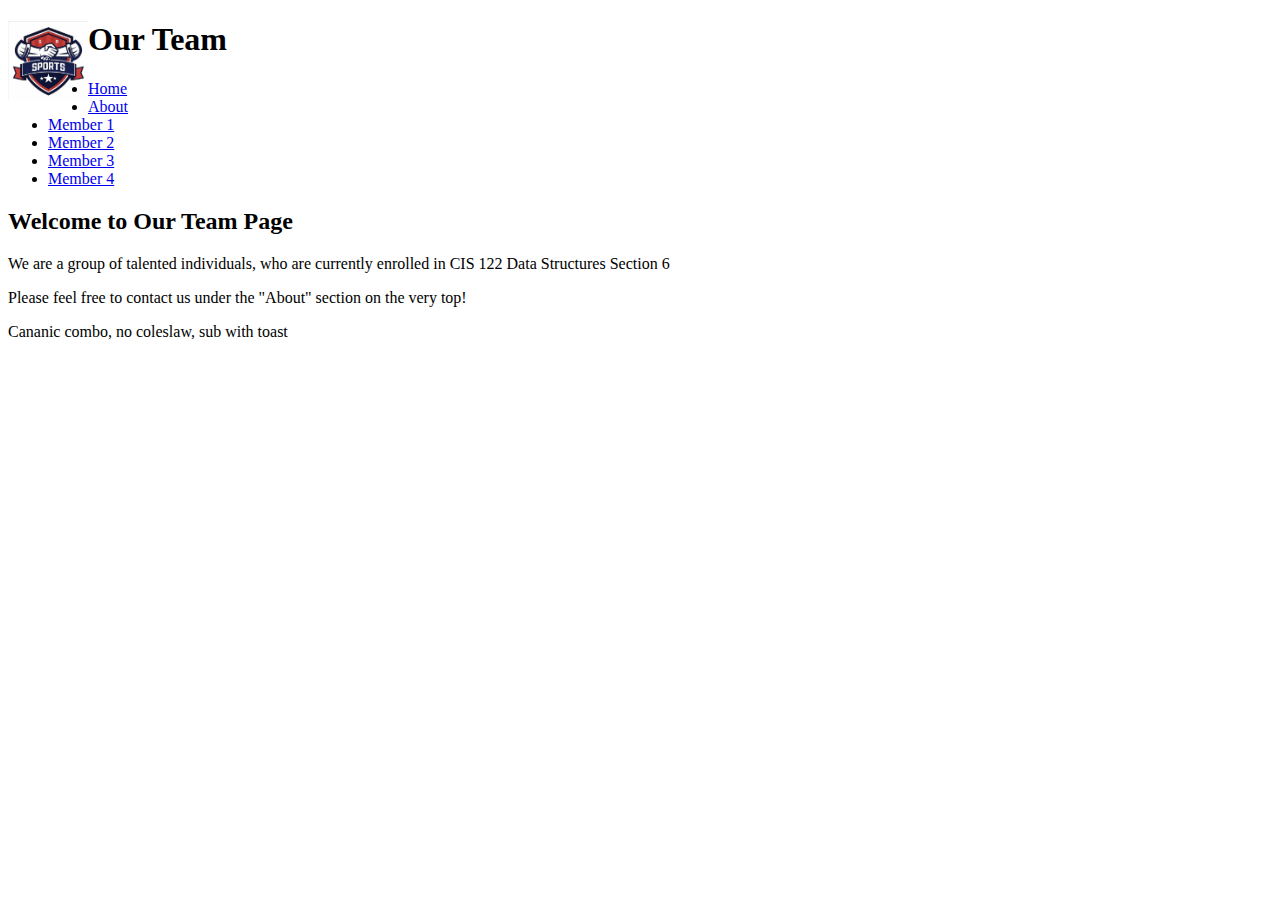
==== index.html @ 7b99faba "Update index.html" ====
<!DOCTYPE html>
<html lang="en">
<head>
    <meta charset="UTF-8">
    <meta name="viewport" content="width=device-width, initial-scale=1.0">
    <title>Team Homepage</title>
</head>
<body>
    <!-- Logo -->
    <header>
        <img src="Logo1.png" style="float:left; width:80px; height:80px;">
        <h1>Our Team</h1>
    </header>
    
    <!-- Navigation Panel -->
    <nav>
        <ul>
            <li><a href="index.html">Home</a></li>
            <li><a href="HOME.html">About</a></li>
            <li><a href="EddieN.html">Member 1</a></li>
            <li><a href="KarterR.html">Member 2</a></li>
            <li><a href="MasonV.html">Member 3</a></li>
            <li><a href="RexF.html">Member 4</a></li>


            <!-- Add more members as needed -->
        </ul>
    </nav>

    <!-- Homepage Content -->
    <section>
        <h2>Welcome to Our Team Page</h2>
        <p>We are a group of talented individuals, who are currently enrolled in CIS 122 Data Structures Section 6</p>
        <p>Please feel free to contact us under the "About" section on the very top!</p>
        
        <p>Cananic combo, no coleslaw, sub with toast</p>

    </section>
</body>
</html>
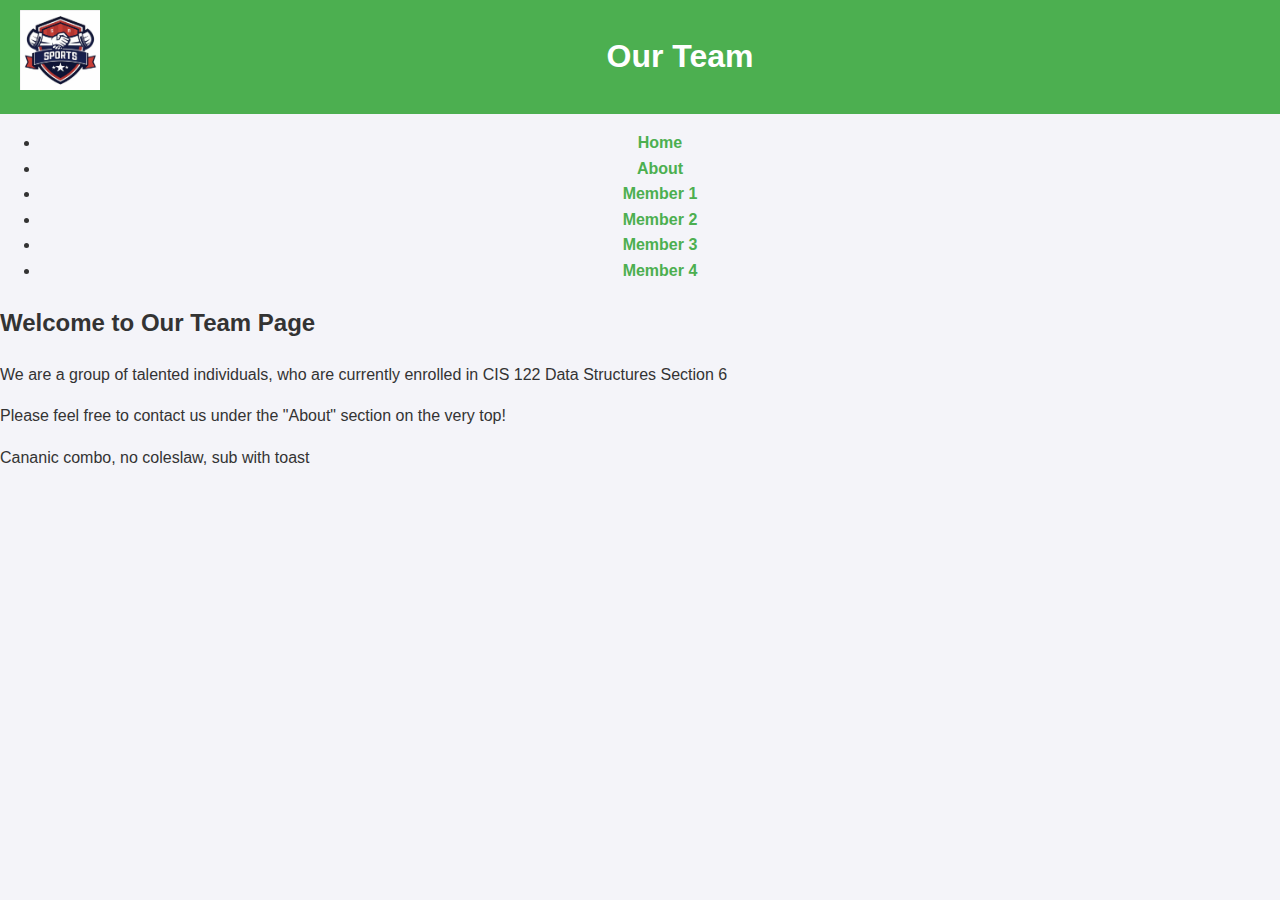
==== commit 720e65d2: "Update index.html" ====
--- a/index.html
+++ b/index.html
@@ -4,6 +4,8 @@
     <meta charset="UTF-8">
     <meta name="viewport" content="width=device-width, initial-scale=1.0">
     <title>Team Homepage</title>
+    <link rel="stylesheet" href="style.css">
+
 </head>
 <body>
     <!-- Logo -->
--- a/style.css
+++ b/style.css
@@ -0,0 +1,49 @@
+body {
+    font-family: Arial, sans-serif;
+    line-height: 1.6;
+    margin: 0;
+    padding: 0;
+    background-color: #f4f4f9;
+    color: #333;
+}
+
+header {
+    background: #4CAF50;
+    color: white;
+    padding: 10px 20px;
+    text-align: center;
+}
+
+nav {
+    text-align: center;
+    margin: 10px 0;
+}
+
+nav a {
+    margin: 0 15px;
+    text-decoration: none;
+    color: #4CAF50;
+    font-weight: bold;
+}
+
+nav a:hover {
+    text-decoration: underline;
+}
+
+.container {
+    width: 80%;
+    margin: 20px auto;
+    background: white;
+    padding: 20px;
+    box-shadow: 0 0 10px rgba(0, 0, 0, 0.1);
+}
+
+footer {
+    text-align: center;
+    background: #333;
+    color: white;
+    padding: 10px 0;
+    position: fixed;
+    bottom: 0;
+    width: 100%;
+}
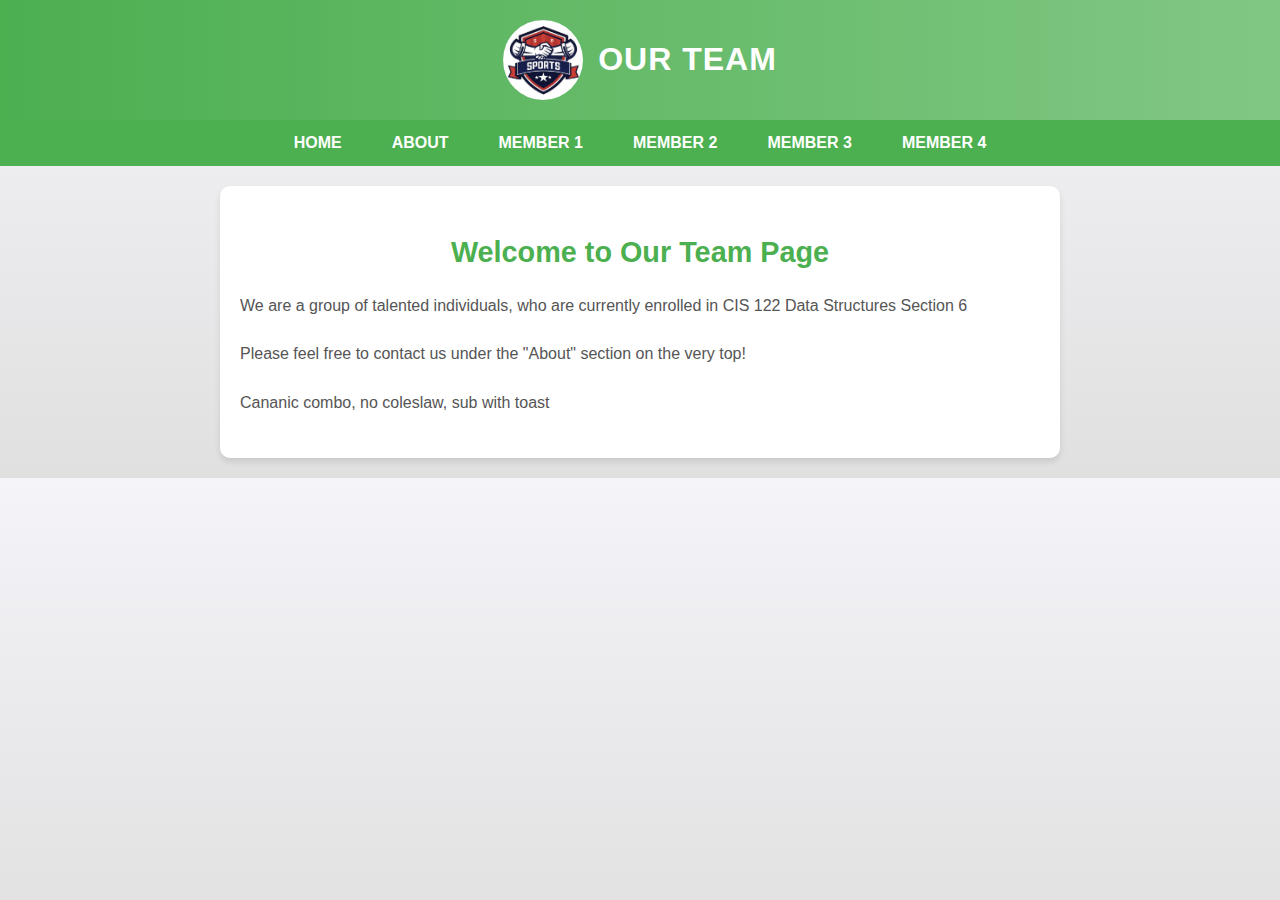
==== commit 5ddb5c7d: "Update index.html" ====
--- a/index.html
+++ b/index.html
@@ -5,6 +5,8 @@
     <meta name="viewport" content="width=device-width, initial-scale=1.0">
     <title>Team Homepage</title>
     <link rel="stylesheet" href="style.css">
+    <script src="script.js" defer></script>
+
 
 </head>
 <body>
--- a/style.css
+++ b/style.css
@@ -1,49 +1,137 @@
+/* General Reset */
 body {
     font-family: Arial, sans-serif;
     line-height: 1.6;
     margin: 0;
     padding: 0;
-    background-color: #f4f4f9;
+    background: linear-gradient(to bottom, #f4f4f9, #e0e0e0); /* Soft gradient background */
     color: #333;
 }
 
+/* Header Section */
 header {
-    background: #4CAF50;
+    background: linear-gradient(90deg, #4CAF50, #81C784); /* Gradient header */
     color: white;
-    padding: 10px 20px;
+    padding: 20px 0;
+    display: flex;
+    justify-content: center;
+    align-items: center;
+    gap: 15px; /* Spacing between logo and title */
+    box-shadow: 0 4px 6px rgba(0, 0, 0, 0.1); /* Subtle shadow */
+}
+
+header img {
+    width: 80px; /* Fixed logo size */
+    height: 80px;
+    border-radius: 50%; /* Circular logo */
+    object-fit: cover;
+}
+
+header h1 {
+    font-size: 2rem;
+    margin: 0;
+    text-transform: uppercase;
+    letter-spacing: 1px;
+}
+
+/* Navigation Bar */
+nav ul {
+    list-style-type: none;
+    display: flex;
+    justify-content: center;
+    gap: 20px;
+    padding: 10px 0;
+    margin: 0;
+    background: #4CAF50; /* Match theme */
+}
+
+nav a {
+    color: white;
+    font-weight: bold;
+    text-decoration: none;
+    padding: 10px 15px;
+    text-transform: uppercase;
+    transition: background-color 0.3s ease, color 0.3s ease; /* Smooth hover */
+}
+
+nav a:hover {
+    background-color: white;
+    color: #4CAF50;
+    border-radius: 5px;
+}
+
+/* Main Section */
+section {
+    max-width: 800px;
+    margin: 20px auto;
+    background: white;
+    padding: 20px;
+    border-radius: 10px;
+    box-shadow: 0 4px 6px rgba(0, 0, 0, 0.1); /* Subtle shadow */
+}
+
+section h2 {
+    font-size: 1.8rem;
+    color: #4CAF50;
+    margin-bottom: 10px;
     text-align: center;
 }
 
-nav {
-    text-align: center;
-    margin: 10px 0;
+section p {
+    font-size: 1rem;
+    line-height: 1.8;
+    color: #555;
+    margin-bottom: 20px;
 }
 
-nav a {
-    margin: 0 15px;
-    text-decoration: none;
-    color: #4CAF50;
-    font-weight: bold;
+/* Member Card */
+.member-card {
+    max-width: 500px;
+    margin: 30px auto;
+    background: #ffffff;
+    border-radius: 15px;
+    box-shadow: 0 4px 8px rgba(0, 0, 0, 0.1);
+    overflow: hidden;
+    padding: 20px;
+    text-align: center;
+    transition: transform 0.3s ease, box-shadow 0.3s ease;
 }
 
-nav a:hover {
-    text-decoration: underline;
+.member-card:hover {
+    transform: translateY(-5px);
+    box-shadow: 0 8px 15px rgba(0, 0, 0, 0.2);
 }
 
-.container {
-    width: 80%;
-    margin: 20px auto;
-    background: white;
-    padding: 20px;
-    box-shadow: 0 0 10px rgba(0, 0, 0, 0.1);
+.member-info {
+    display: flex;
+    align-items: center;
+    justify-content: center;
+    gap: 20px;
 }
 
+.member-info img {
+    width: 100px;
+    height: 100px;
+    border-radius: 50%;
+    object-fit: cover;
+    box-shadow: 0 2px 5px rgba(0, 0, 0, 0.1);
+}
+
+.member-info .text {
+    text-align: left;
+    font-size: 1rem;
+    color: #333;
+    line-height: 1.5;
+}
+
+/* Footer */
 footer {
     text-align: center;
     background: #333;
     color: white;
-    padding: 10px 0;
+    padding: 15px 0;
     position: fixed;
     bottom: 0;
     width: 100%;
-}
+    box-shadow: 0 -4px 6px rgba(0, 0, 0, 0.1); /* Subtle shadow at the top */
+    font
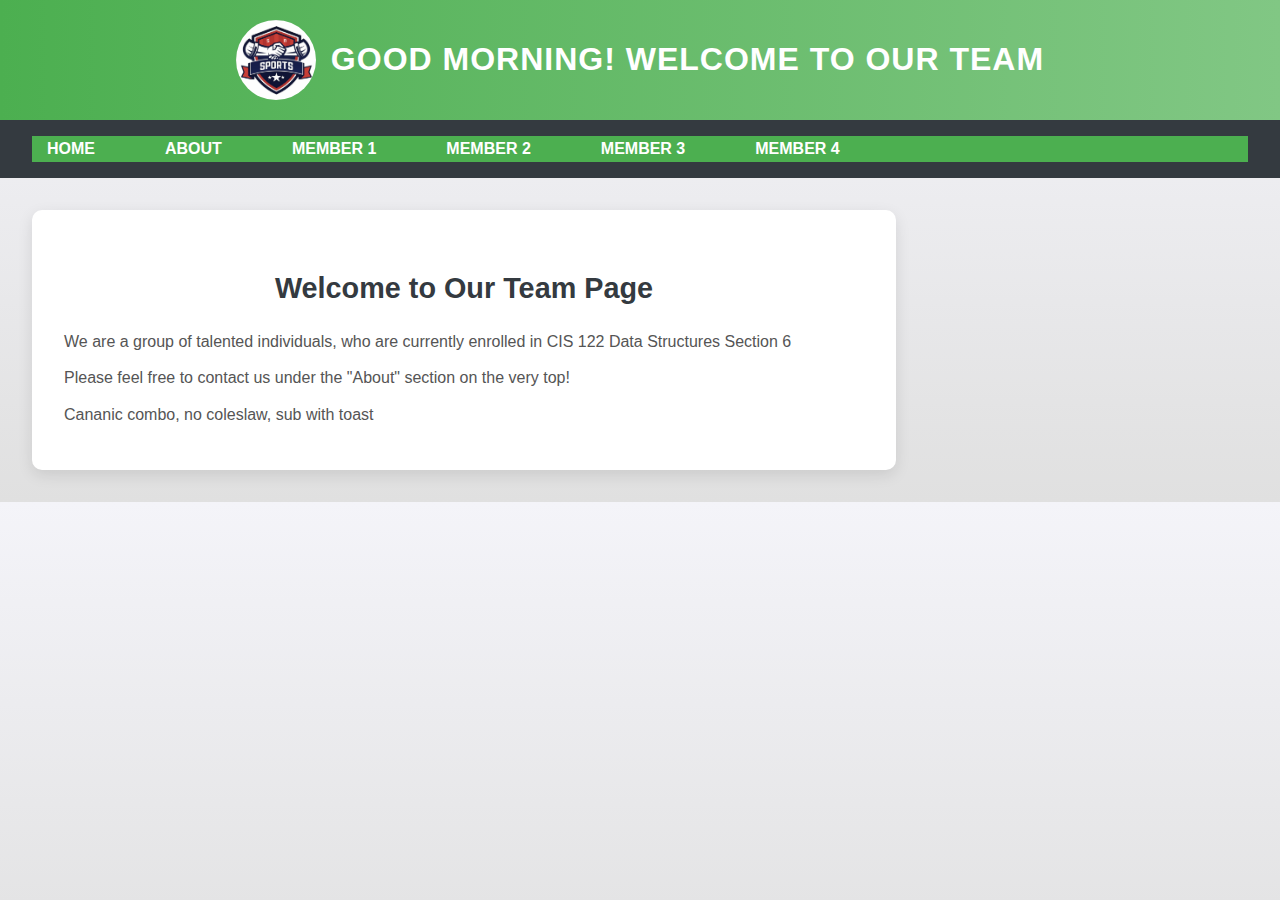
==== commit a2b445f7: "Update index.html" ====
--- a/index.html
+++ b/index.html
@@ -6,6 +6,7 @@
     <title>Team Homepage</title>
     <link rel="stylesheet" href="style.css">
     <script src="script.js" defer></script>
+      <link rel="stylesheet" href="styles1.css">
 
 
 </head>
--- a/styles1.css
+++ b/styles1.css
@@ -0,0 +1,79 @@
+/* General Styles */
+body {
+    font-family: 'Arial', sans-serif;
+    margin: 0;
+    padding: 0;
+    background-color: #f8f9fa;
+    color: #333;
+}
+
+/* Navigation Styles */
+nav {
+    background-color: #343a40;
+    padding: 1rem 2rem;
+}
+nav ul {
+    list-style-type: none;
+    margin: 0;
+    padding: 0;
+    display: flex;
+    justify-content: flex-start;
+}
+nav ul li {
+    margin-right: 20px;
+}
+nav ul li a {
+    color: white;
+    text-decoration: none;
+    font-weight: bold;
+    transition: color 0.3s ease;
+}
+nav ul li a:hover {
+    color: #f8d210;
+}
+
+/* Section Styles */
+section {
+    margin: 2rem;
+    padding: 2rem;
+    background: white;
+    border-radius: 10px;
+    box-shadow: 0 5px 15px rgba(0, 0, 0, 0.1);
+}
+section h2 {
+    color: #343a40;
+    margin-bottom: 1rem;
+}
+section img {
+    border-radius: 50%;
+    margin-bottom: 1rem;
+    border: 3px solid #f8d210;
+}
+section p {
+    margin: 0.5rem 0;
+}
+section ul {
+    list-style-type: none;
+    padding: 0;
+}
+section ul li {
+    margin: 0.5rem 0;
+}
+section ul li a {
+    color: #007bff;
+    text-decoration: none;
+}
+section ul li a:hover {
+    text-decoration: underline;
+}
+
+/* Footer Styles */
+footer {
+    background-color: #343a40;
+    color: white;
+    text-align: center;
+    padding: 1rem 0;
+    position: fixed;
+    bottom: 0;
+    width: 100%;
+}
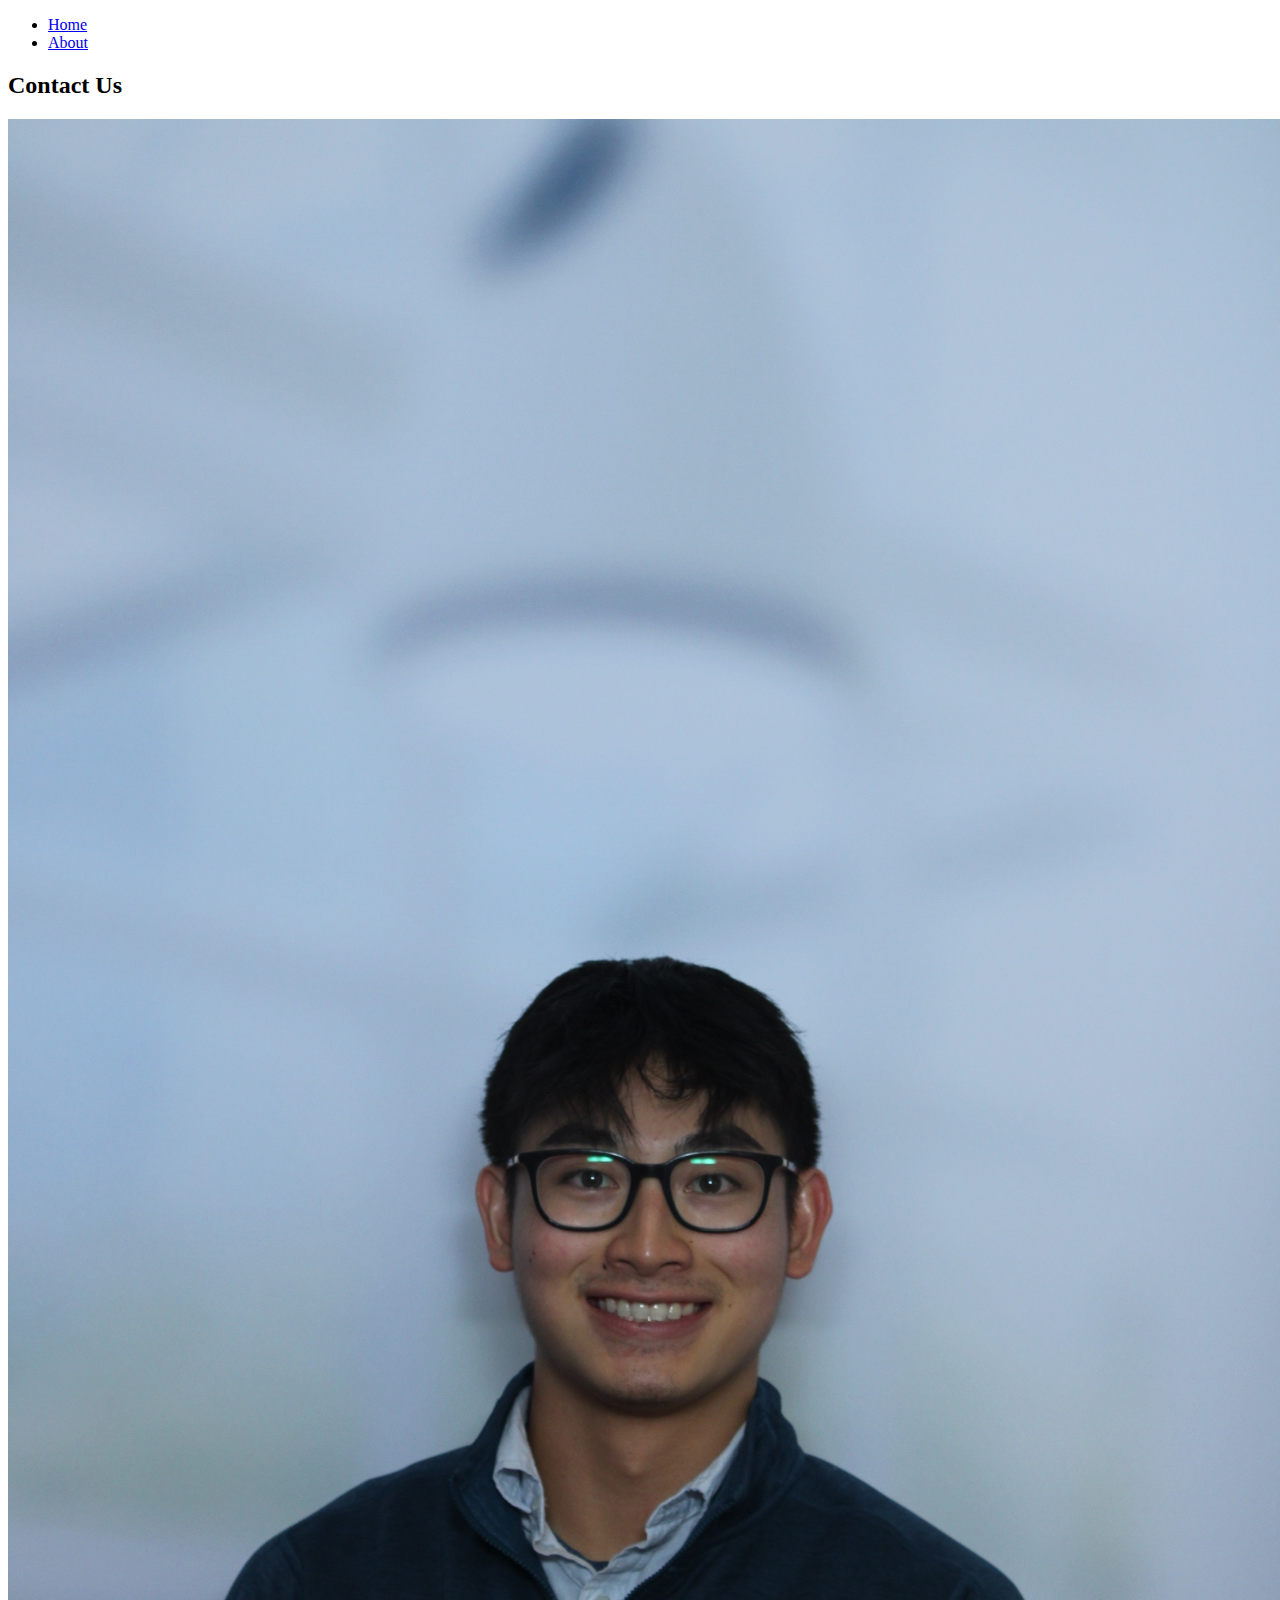
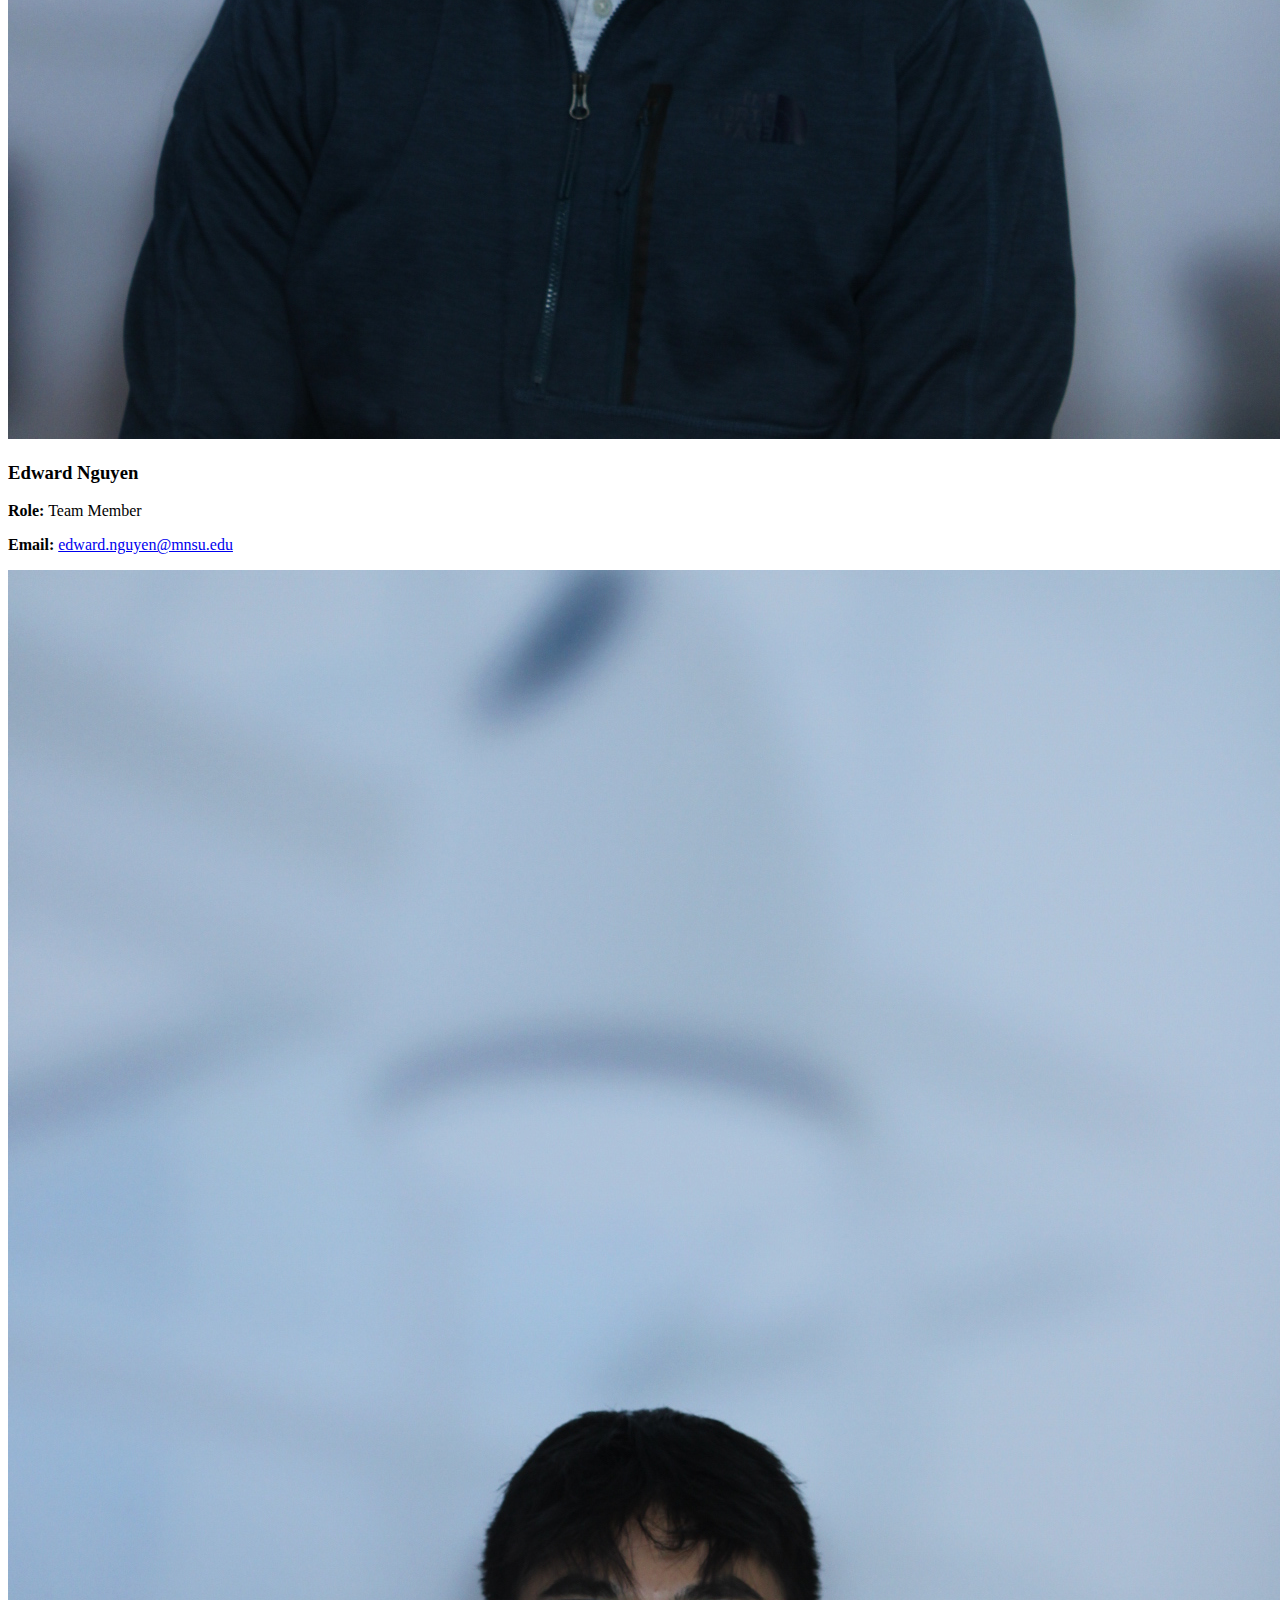
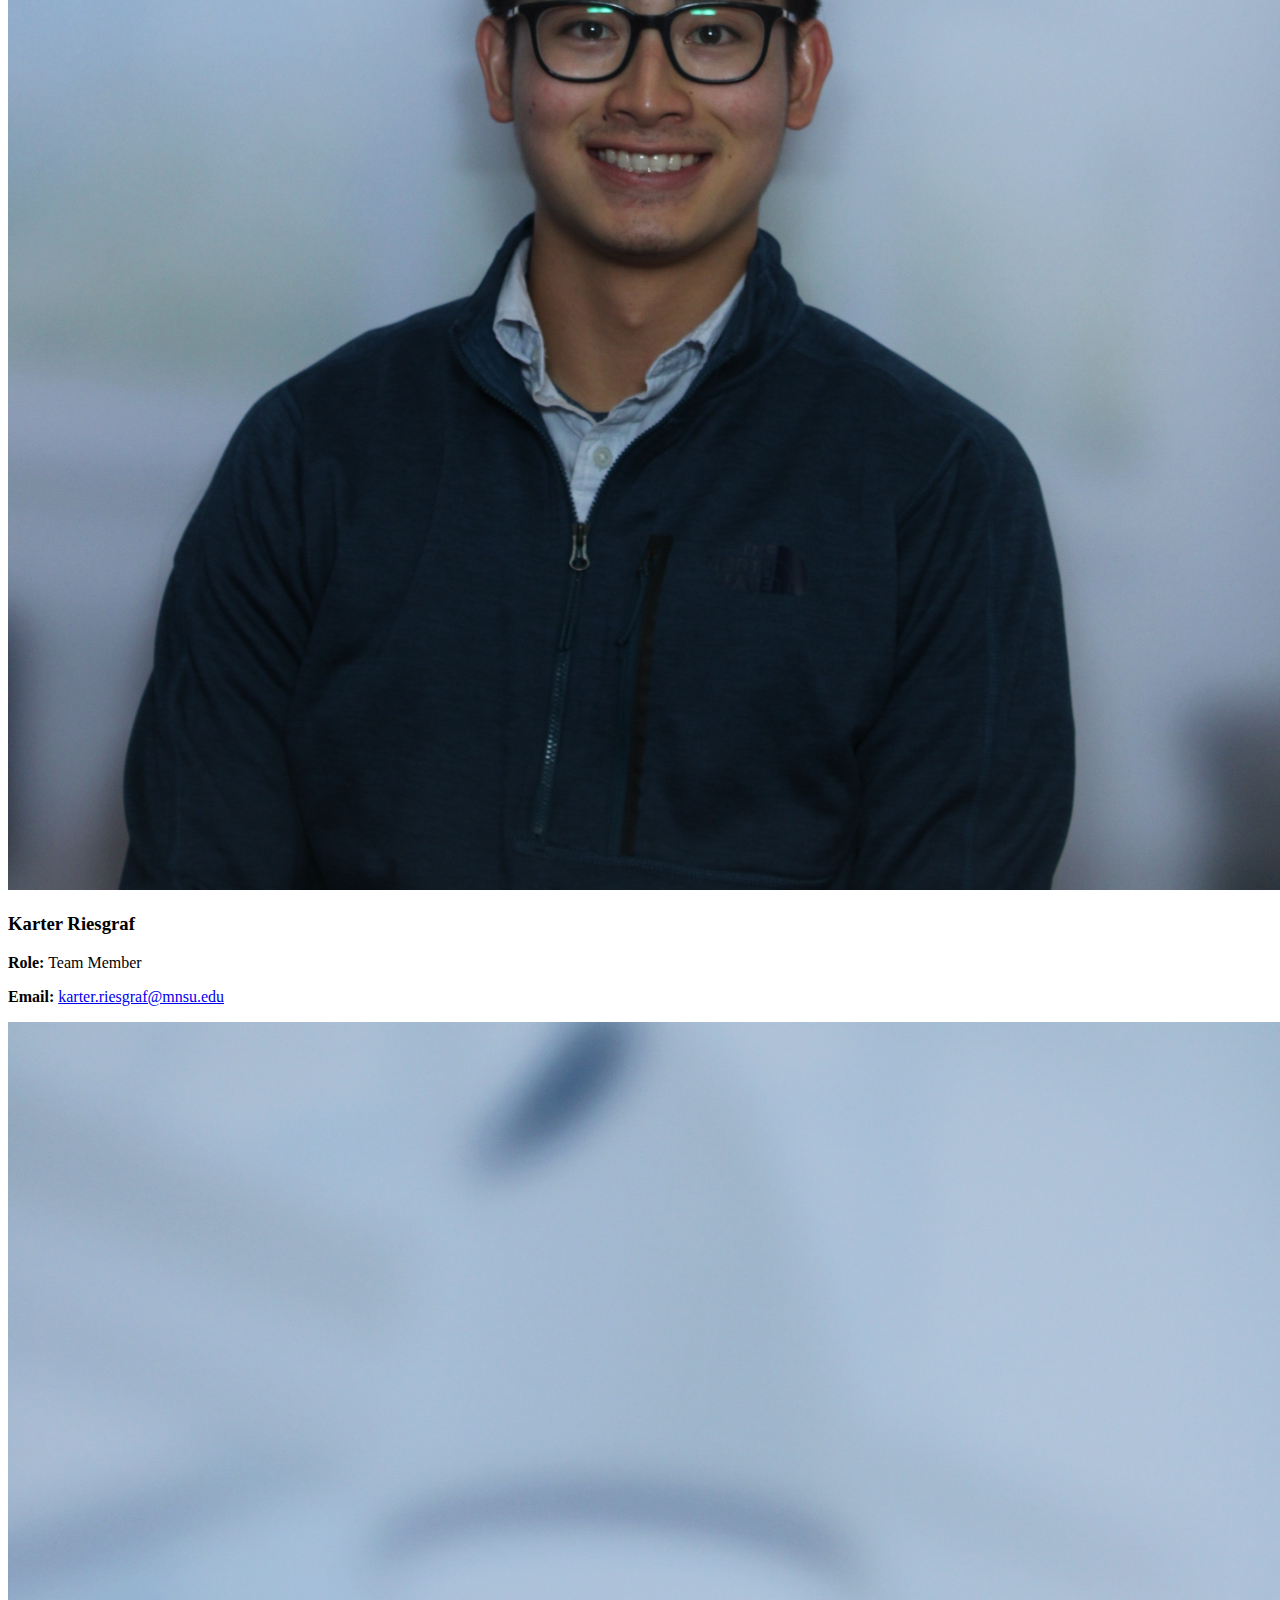
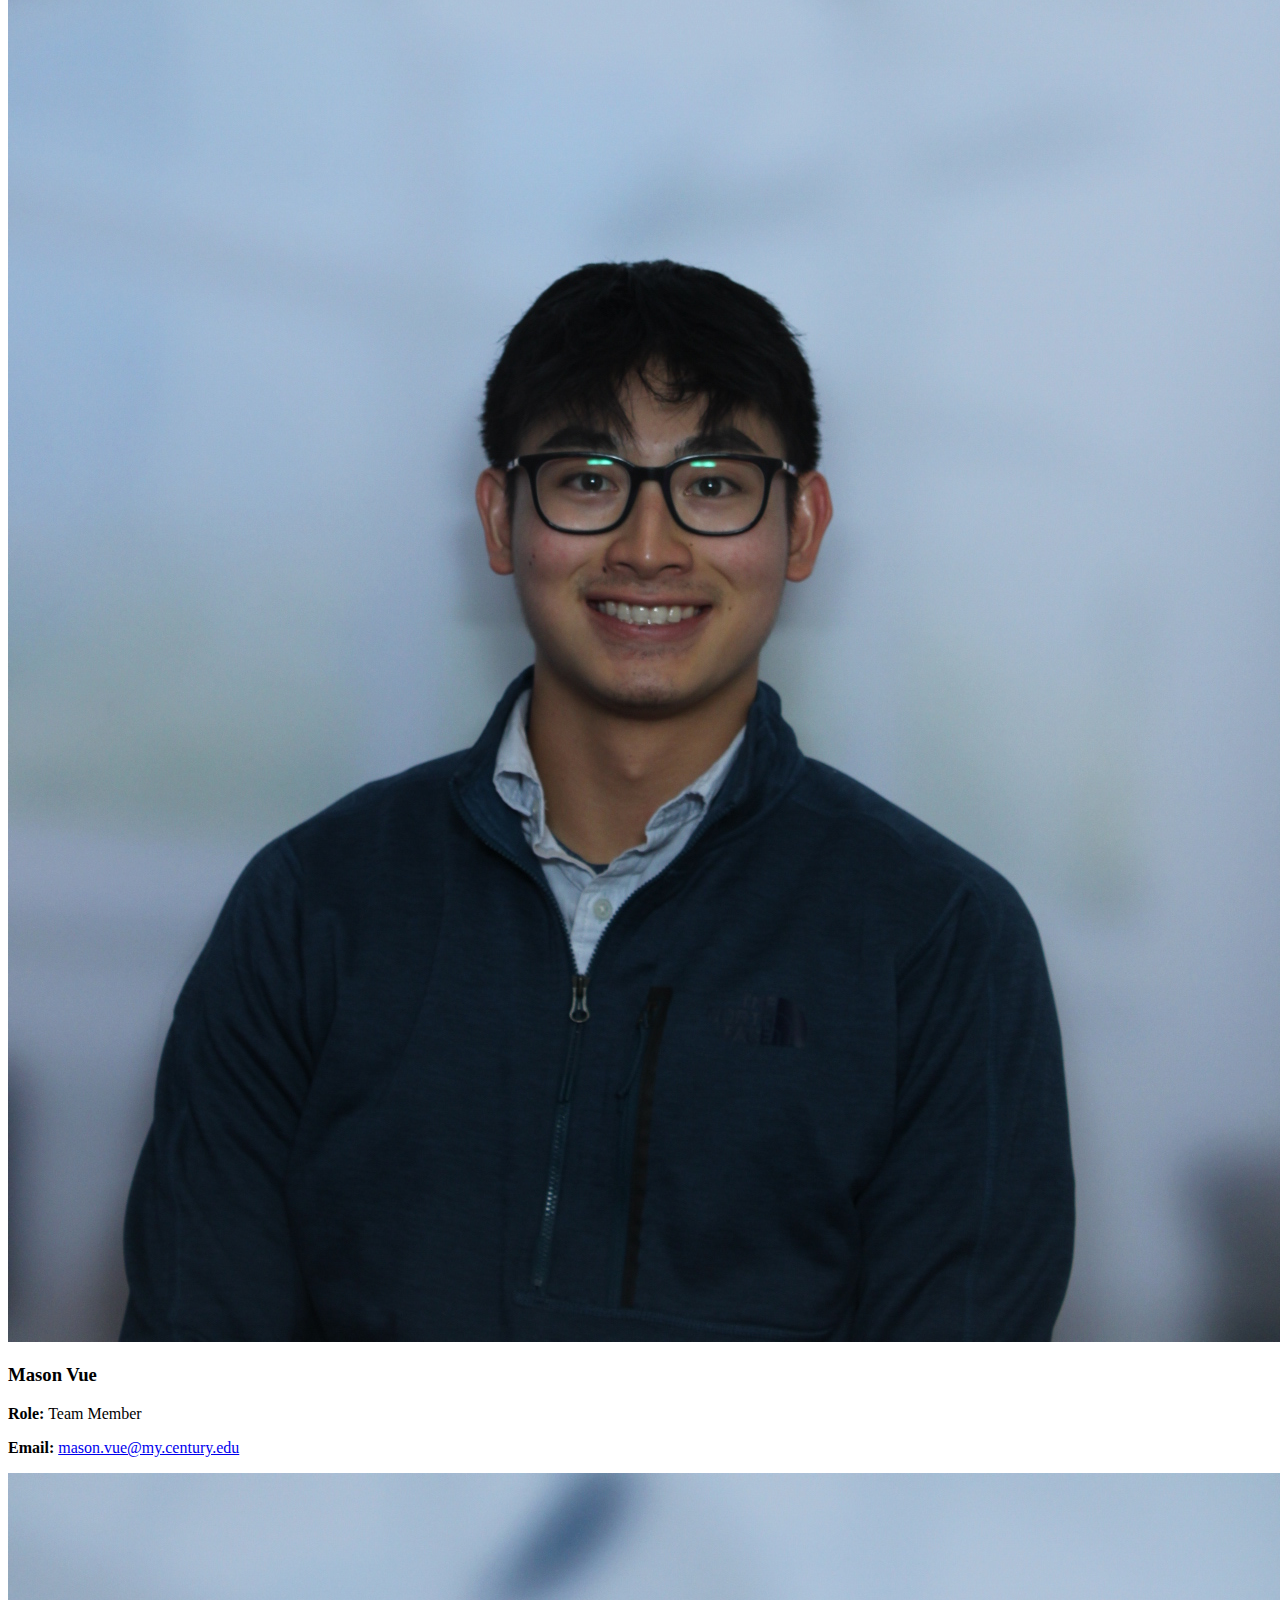
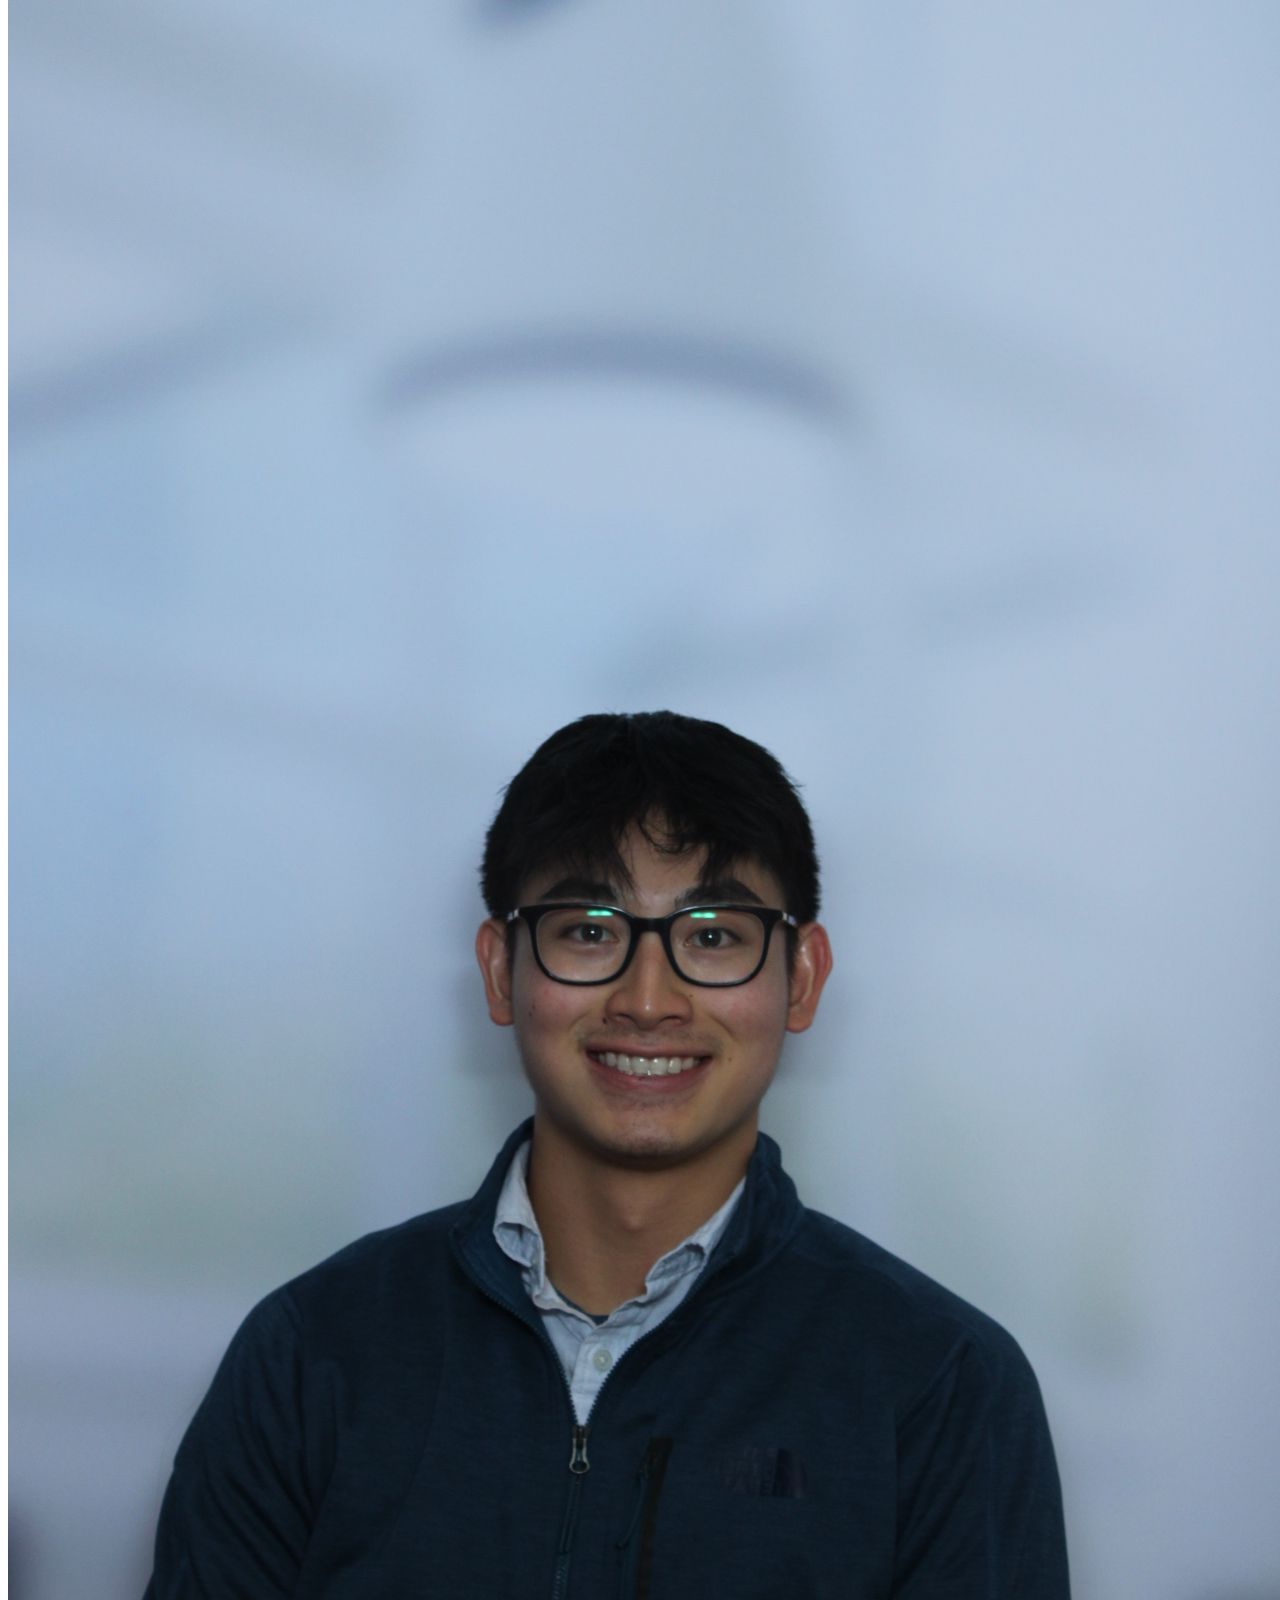
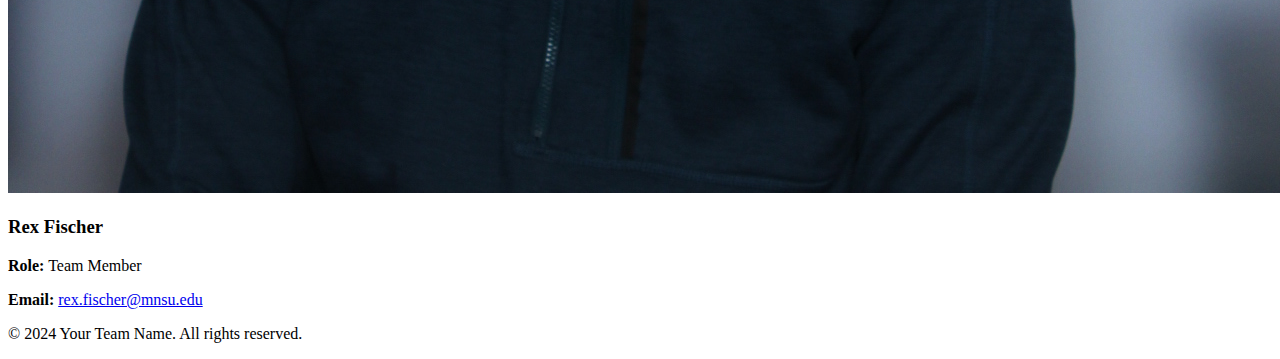
==== commit 4a628f33: "Update index.html" ====
--- a/index.html
+++ b/index.html
@@ -3,43 +3,57 @@
 <head>
     <meta charset="UTF-8">
     <meta name="viewport" content="width=device-width, initial-scale=1.0">
-    <title>Team Homepage</title>
-    <link rel="stylesheet" href="style.css">
-    <script src="script.js" defer></script>
-      <link rel="stylesheet" href="styles1.css">
-
-
+    <title>Homepage</title>
+    <link href="https://fonts.googleapis.com/css2?family=Roboto:wght@400;700&display=swap" rel="stylesheet">
+    <link rel="stylesheet" href="styles.css">
 </head>
 <body>
-    <!-- Logo -->
-    <header>
-        <img src="Logo1.png" style="float:left; width:80px; height:80px;">
-        <h1>Our Team</h1>
-    </header>
-    
     <!-- Navigation Panel -->
     <nav>
         <ul>
-            <li><a href="index.html">Home</a></li>
-            <li><a href="HOME.html">About</a></li>
-            <li><a href="EddieN.html">Member 1</a></li>
-            <li><a href="KarterR.html">Member 2</a></li>
-            <li><a href="MasonV.html">Member 3</a></li>
-            <li><a href="RexF.html">Member 4</a></li>
-
-
-            <!-- Add more members as needed -->
+            <li><a href="index.html" class="active">Home</a></li>
+            <li><a href="about.html">About</a></li>
         </ul>
     </nav>
 
-    <!-- Homepage Content -->
+    <!-- Member Details -->
     <section>
-        <h2>Welcome to Our Team Page</h2>
-        <p>We are a group of talented individuals, who are currently enrolled in CIS 122 Data Structures Section 6</p>
-        <p>Please feel free to contact us under the "About" section on the very top!</p>
-        
-        <p>Cananic combo, no coleslaw, sub with toast</p>
+        <h2>Contact Us</h2>
+        <div class="section-container">
+            <!-- Card 1 -->
+            <div class="card">
+                <img src="Headshot.jpg" alt="Edward Nguyen">
+                <h3>Edward Nguyen</h3>
+                <p><strong>Role:</strong> Team Member</p>
+                <p><strong>Email:</strong> <a href="mailto:edward.nguyen@mnsu.edu">edward.nguyen@mnsu.edu</a></p>
+            </div>
+            <!-- Card 2 -->
+            <div class="card">
+                <img src="Headshot.jpg" alt="Karter Riesgraf">
+                <h3>Karter Riesgraf</h3>
+                <p><strong>Role:</strong> Team Member</p>
+                <p><strong>Email:</strong> <a href="mailto:karter.riesgraf@mnsu.edu">karter.riesgraf@mnsu.edu</a></p>
+            </div>
+            <!-- Card 3 -->
+            <div class="card">
+                <img src="Headshot.jpg" alt="Mason Vue">
+                <h3>Mason Vue</h3>
+                <p><strong>Role:</strong> Team Member</p>
+                <p><strong>Email:</strong> <a href="mailto:mason.vue@my.century.edu">mason.vue@my.century.edu</a></p>
+            </div>
+            <!-- Card 4 -->
+            <div class="card">
+                <img src="Headshot.jpg" alt="Rex Fischer">
+                <h3>Rex Fischer</h3>
+                <p><strong>Role:</strong> Team Member</p>
+                <p><strong>Email:</strong> <a href="mailto:rex.fischer@mnsu.edu">rex.fischer@mnsu.edu</a></p>
+            </div>
+        </div>
+    </section>
 
-    </section>
+    <!-- Footer -->
+    <footer>
+        <p>&copy; 2024 Your Team Name. All rights reserved.</p>
+    </footer>
 </body>
 </html>
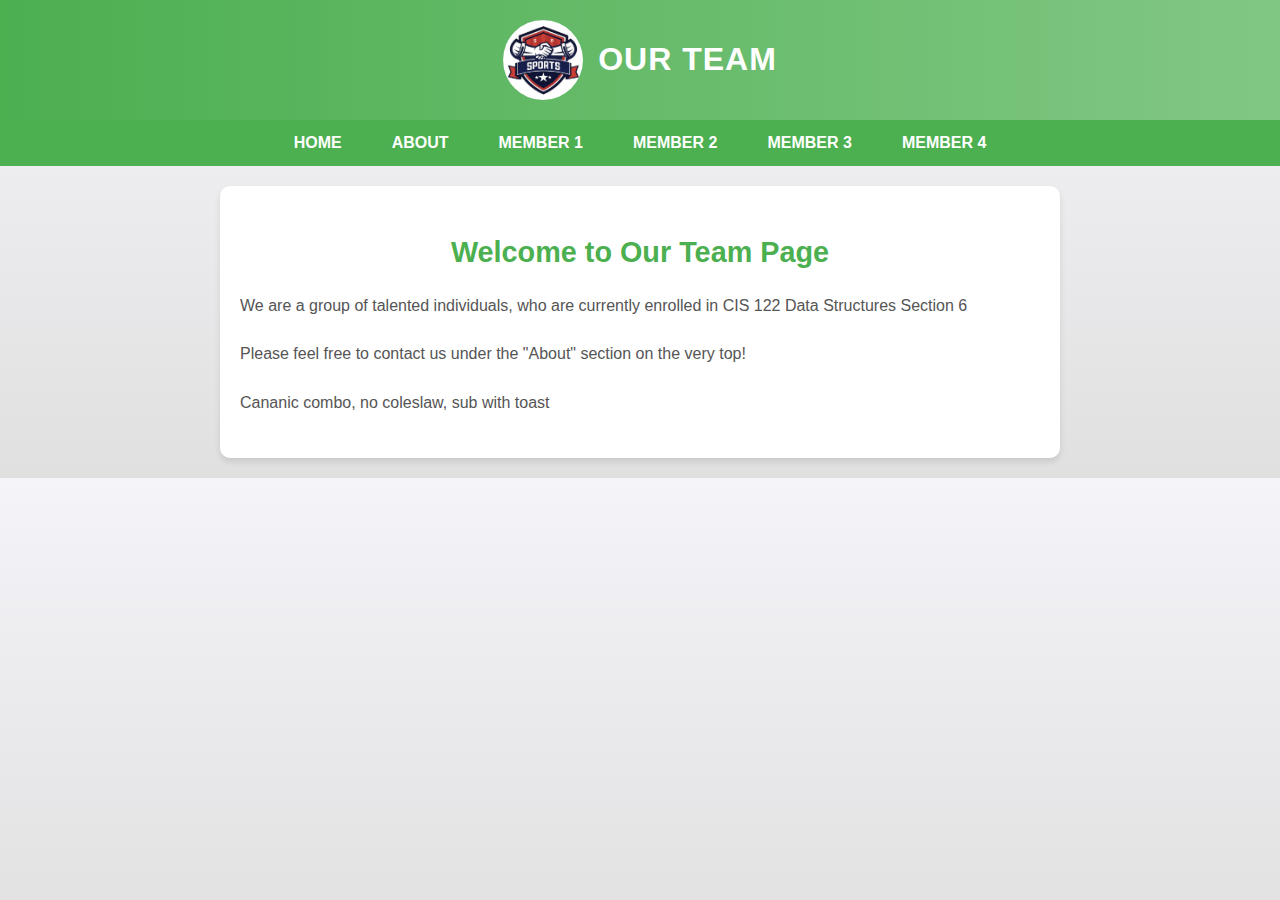
==== commit d3e7e87d: "Update index.html" ====
--- a/index.html
+++ b/index.html
@@ -3,57 +3,40 @@
 <head>
     <meta charset="UTF-8">
     <meta name="viewport" content="width=device-width, initial-scale=1.0">
-    <title>Homepage</title>
-    <link href="https://fonts.googleapis.com/css2?family=Roboto:wght@400;700&display=swap" rel="stylesheet">
-    <link rel="stylesheet" href="styles.css">
+    <title>Team Homepage</title>
+    <link rel="stylesheet" href="style.css">
+
 </head>
 <body>
+    <!-- Logo -->
+    <header>
+        <img src="Logo1.png" style="float:left; width:80px; height:80px;">
+        <h1>Our Team</h1>
+    </header>
+    
     <!-- Navigation Panel -->
     <nav>
         <ul>
-            <li><a href="index.html" class="active">Home</a></li>
-            <li><a href="about.html">About</a></li>
+            <li><a href="index.html">Home</a></li>
+            <li><a href="HOME.html">About</a></li>
+            <li><a href="EddieN.html">Member 1</a></li>
+            <li><a href="KarterR.html">Member 2</a></li>
+            <li><a href="MasonV.html">Member 3</a></li>
+            <li><a href="RexF.html">Member 4</a></li>
+
+
+            <!-- Add more members as needed -->
         </ul>
     </nav>
 
-    <!-- Member Details -->
+    <!-- Homepage Content -->
     <section>
-        <h2>Contact Us</h2>
-        <div class="section-container">
-            <!-- Card 1 -->
-            <div class="card">
-                <img src="Headshot.jpg" alt="Edward Nguyen">
-                <h3>Edward Nguyen</h3>
-                <p><strong>Role:</strong> Team Member</p>
-                <p><strong>Email:</strong> <a href="mailto:edward.nguyen@mnsu.edu">edward.nguyen@mnsu.edu</a></p>
-            </div>
-            <!-- Card 2 -->
-            <div class="card">
-                <img src="Headshot.jpg" alt="Karter Riesgraf">
-                <h3>Karter Riesgraf</h3>
-                <p><strong>Role:</strong> Team Member</p>
-                <p><strong>Email:</strong> <a href="mailto:karter.riesgraf@mnsu.edu">karter.riesgraf@mnsu.edu</a></p>
-            </div>
-            <!-- Card 3 -->
-            <div class="card">
-                <img src="Headshot.jpg" alt="Mason Vue">
-                <h3>Mason Vue</h3>
-                <p><strong>Role:</strong> Team Member</p>
-                <p><strong>Email:</strong> <a href="mailto:mason.vue@my.century.edu">mason.vue@my.century.edu</a></p>
-            </div>
-            <!-- Card 4 -->
-            <div class="card">
-                <img src="Headshot.jpg" alt="Rex Fischer">
-                <h3>Rex Fischer</h3>
-                <p><strong>Role:</strong> Team Member</p>
-                <p><strong>Email:</strong> <a href="mailto:rex.fischer@mnsu.edu">rex.fischer@mnsu.edu</a></p>
-            </div>
-        </div>
+        <h2>Welcome to Our Team Page</h2>
+        <p>We are a group of talented individuals, who are currently enrolled in CIS 122 Data Structures Section 6</p>
+        <p>Please feel free to contact us under the "About" section on the very top!</p>
+        
+        <p>Cananic combo, no coleslaw, sub with toast</p>
+
     </section>
-
-    <!-- Footer -->
-    <footer>
-        <p>&copy; 2024 Your Team Name. All rights reserved.</p>
-    </footer>
 </body>
 </html>
--- a/style.css
+++ b/style.css
@@ -0,0 +1,137 @@
+/* General Reset */
+body {
+    font-family: Arial, sans-serif;
+    line-height: 1.6;
+    margin: 0;
+    padding: 0;
+    background: linear-gradient(to bottom, #f4f4f9, #e0e0e0); /* Soft gradient background */
+    color: #333;
+}
+
+/* Header Section */
+header {
+    background: linear-gradient(90deg, #4CAF50, #81C784); /* Gradient header */
+    color: white;
+    padding: 20px 0;
+    display: flex;
+    justify-content: center;
+    align-items: center;
+    gap: 15px; /* Spacing between logo and title */
+    box-shadow: 0 4px 6px rgba(0, 0, 0, 0.1); /* Subtle shadow */
+}
+
+header img {
+    width: 80px; /* Fixed logo size */
+    height: 80px;
+    border-radius: 50%; /* Circular logo */
+    object-fit: cover;
+}
+
+header h1 {
+    font-size: 2rem;
+    margin: 0;
+    text-transform: uppercase;
+    letter-spacing: 1px;
+}
+
+/* Navigation Bar */
+nav ul {
+    list-style-type: none;
+    display: flex;
+    justify-content: center;
+    gap: 20px;
+    padding: 10px 0;
+    margin: 0;
+    background: #4CAF50; /* Match theme */
+}
+
+nav a {
+    color: white;
+    font-weight: bold;
+    text-decoration: none;
+    padding: 10px 15px;
+    text-transform: uppercase;
+    transition: background-color 0.3s ease, color 0.3s ease; /* Smooth hover */
+}
+
+nav a:hover {
+    background-color: white;
+    color: #4CAF50;
+    border-radius: 5px;
+}
+
+/* Main Section */
+section {
+    max-width: 800px;
+    margin: 20px auto;
+    background: white;
+    padding: 20px;
+    border-radius: 10px;
+    box-shadow: 0 4px 6px rgba(0, 0, 0, 0.1); /* Subtle shadow */
+}
+
+section h2 {
+    font-size: 1.8rem;
+    color: #4CAF50;
+    margin-bottom: 10px;
+    text-align: center;
+}
+
+section p {
+    font-size: 1rem;
+    line-height: 1.8;
+    color: #555;
+    margin-bottom: 20px;
+}
+
+/* Member Card */
+.member-card {
+    max-width: 500px;
+    margin: 30px auto;
+    background: #ffffff;
+    border-radius: 15px;
+    box-shadow: 0 4px 8px rgba(0, 0, 0, 0.1);
+    overflow: hidden;
+    padding: 20px;
+    text-align: center;
+    transition: transform 0.3s ease, box-shadow 0.3s ease;
+}
+
+.member-card:hover {
+    transform: translateY(-5px);
+    box-shadow: 0 8px 15px rgba(0, 0, 0, 0.2);
+}
+
+.member-info {
+    display: flex;
+    align-items: center;
+    justify-content: center;
+    gap: 20px;
+}
+
+.member-info img {
+    width: 100px;
+    height: 100px;
+    border-radius: 50%;
+    object-fit: cover;
+    box-shadow: 0 2px 5px rgba(0, 0, 0, 0.1);
+}
+
+.member-info .text {
+    text-align: left;
+    font-size: 1rem;
+    color: #333;
+    line-height: 1.5;
+}
+
+/* Footer */
+footer {
+    text-align: center;
+    background: #333;
+    color: white;
+    padding: 15px 0;
+    position: fixed;
+    bottom: 0;
+    width: 100%;
+    box-shadow: 0 -4px 6px rgba(0, 0, 0, 0.1); /* Subtle shadow at the top */
+    font
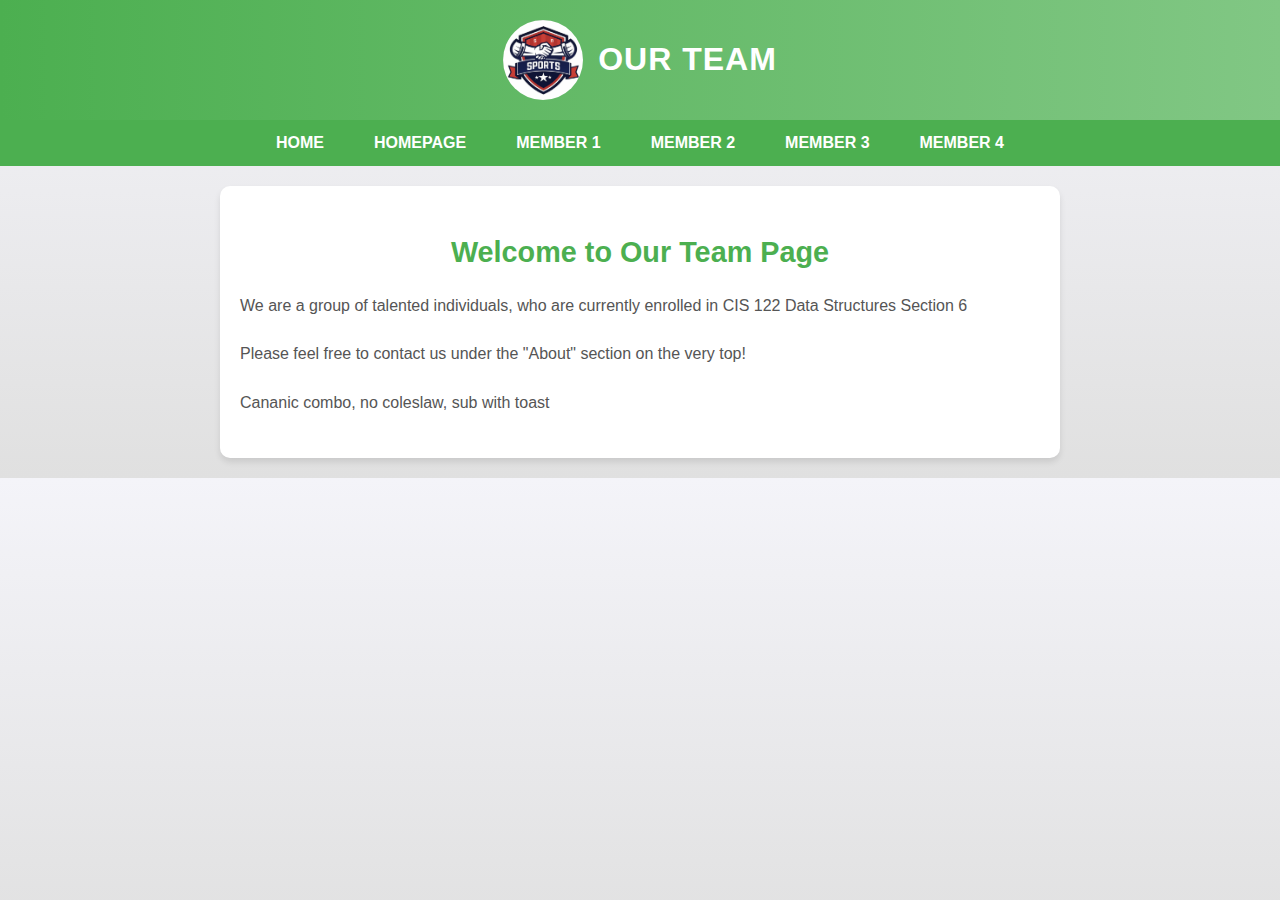
==== commit 7c3cca24: "Update index.html" ====
--- a/index.html
+++ b/index.html
@@ -18,7 +18,7 @@
     <nav>
         <ul>
             <li><a href="index.html">Home</a></li>
-            <li><a href="HOME.html">About</a></li>
+            <li><a href="HOME.html">Homepage</a></li>
             <li><a href="EddieN.html">Member 1</a></li>
             <li><a href="KarterR.html">Member 2</a></li>
             <li><a href="MasonV.html">Member 3</a></li>
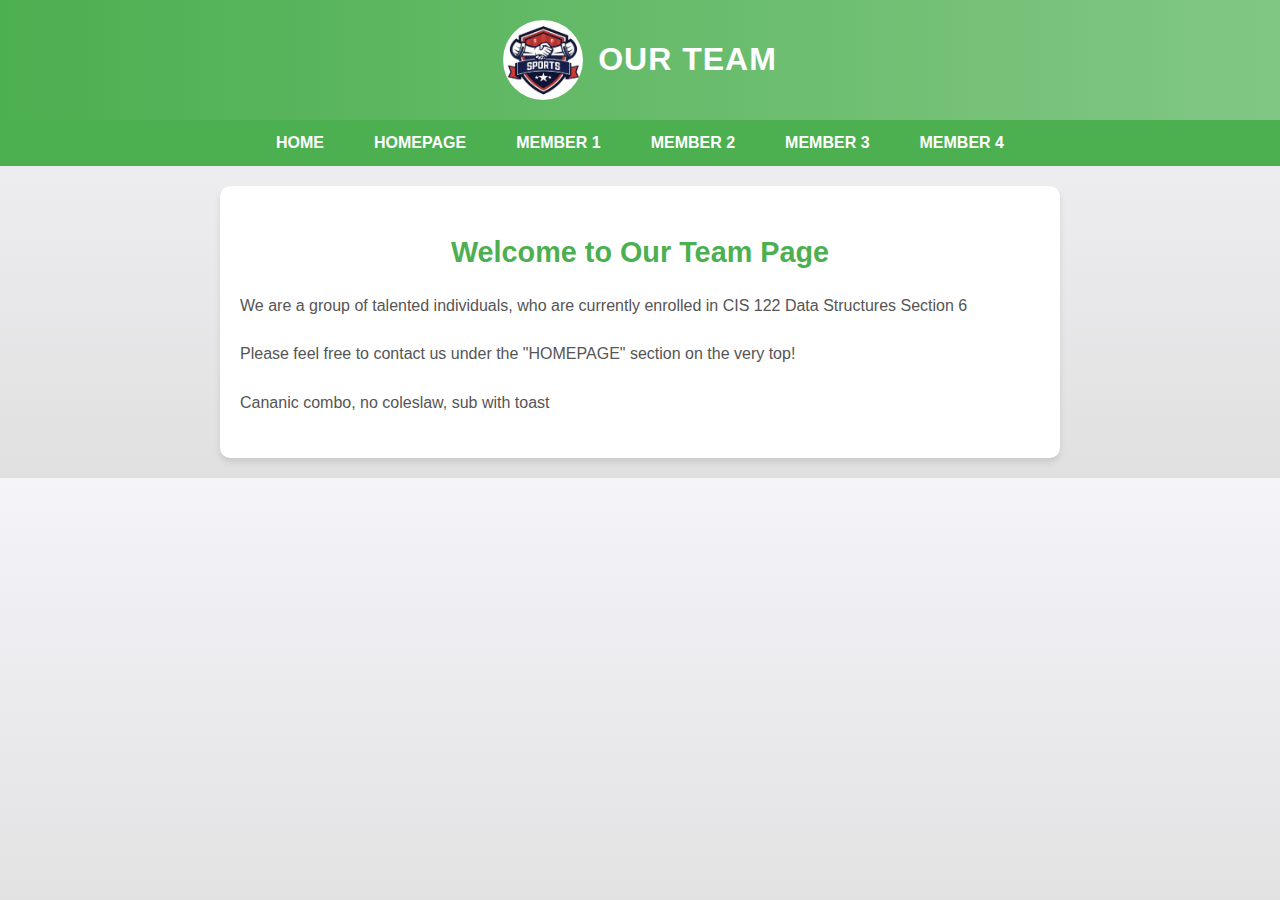
==== commit da5df721: "Update index.html" ====
--- a/index.html
+++ b/index.html
@@ -33,7 +33,7 @@
     <section>
         <h2>Welcome to Our Team Page</h2>
         <p>We are a group of talented individuals, who are currently enrolled in CIS 122 Data Structures Section 6</p>
-        <p>Please feel free to contact us under the "About" section on the very top!</p>
+        <p>Please feel free to contact us under the "HOMEPAGE" section on the very top!</p>
         
         <p>Cananic combo, no coleslaw, sub with toast</p>
 
